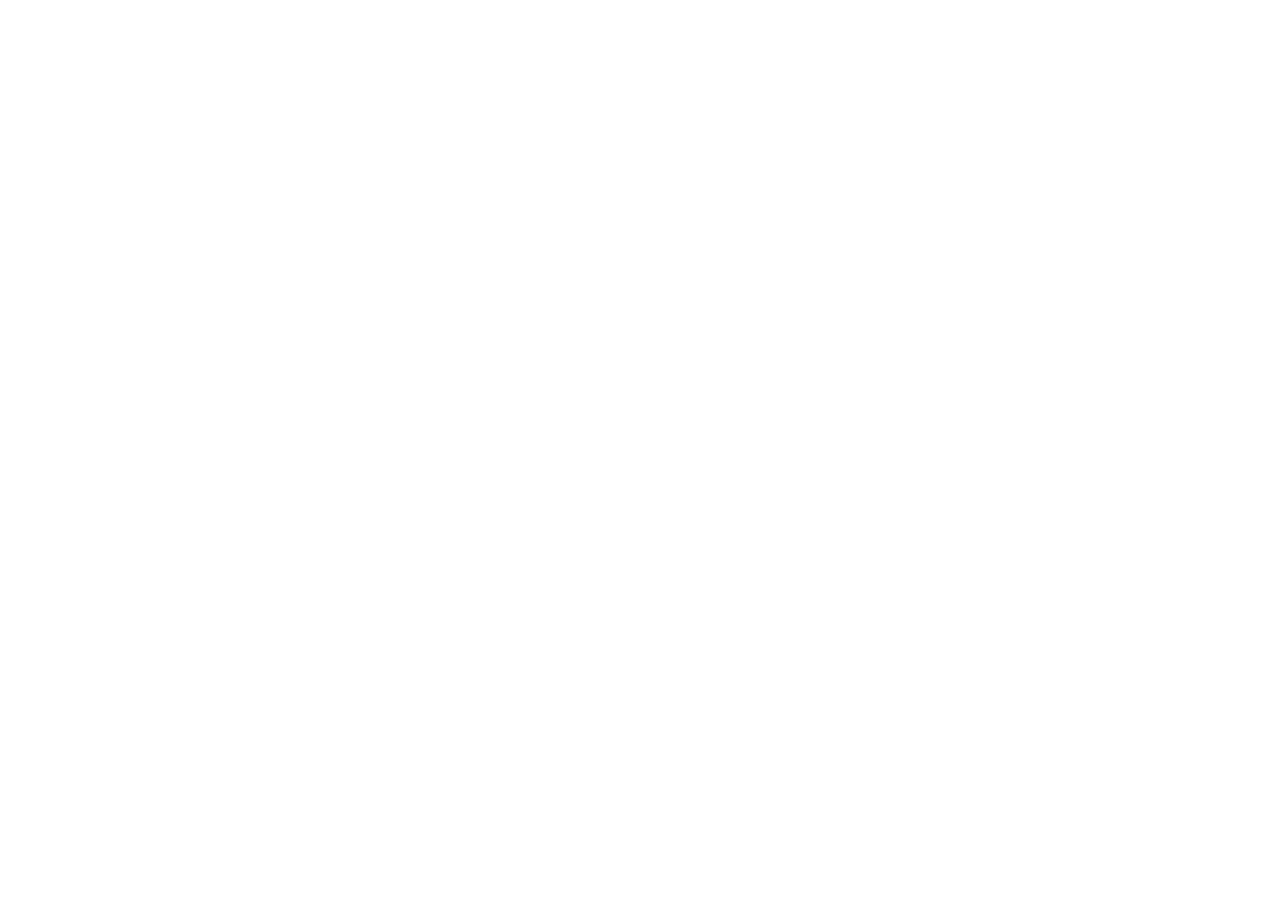
==== web/profile/index.html @ 44ee3125 "draft" ====
<!doctype html>
<html lang="en">
  <head>
    <meta charset="UTF-8" />
    <meta name="viewport" content="width=device-width, initial-scale=1.0" />
    <title>Document</title>
  </head>
  <body></body>
</html>
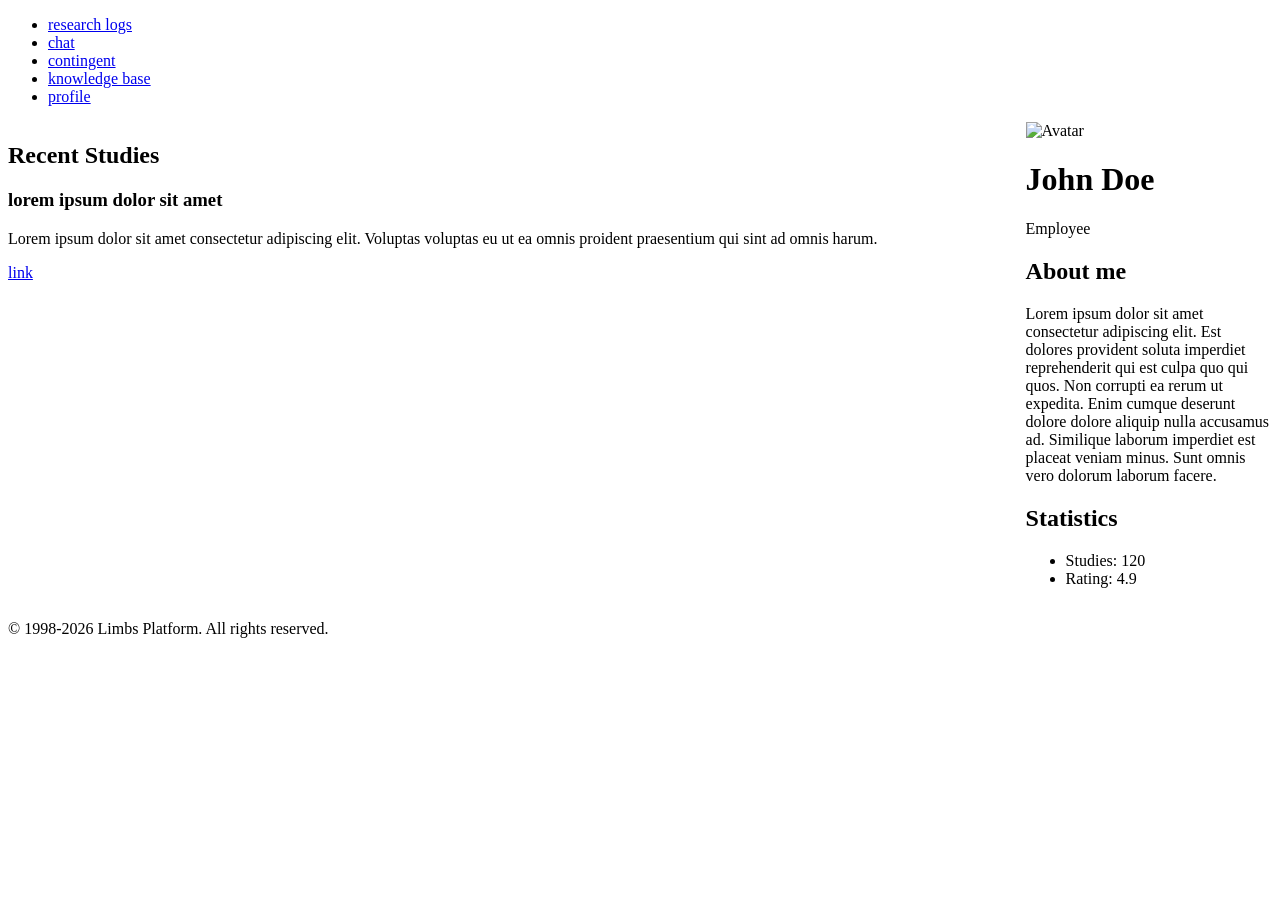
==== commit 1d85be3b: "A bit of web" ====
--- a/web/profile/index.html
+++ b/web/profile/index.html
@@ -3,7 +3,71 @@
   <head>
     <meta charset="UTF-8" />
     <meta name="viewport" content="width=device-width, initial-scale=1.0" />
-    <title>Document</title>
+
+    <link rel="stylesheet" href="/css/base.css" />
+    <link rel="stylesheet" href="index.css" />
+    <script src="/js/index.js" defer></script>
+
+    <title>L.I.M.B.S.</title>
   </head>
-  <body></body>
+  <body>
+    <header>
+      <nav>
+        <ul>
+          <li><a href="/research-logs">research logs</a></li>
+          <li><a href="/chat">chat</a></li>
+          <li><a href="/contingent">contingent</a></li>
+          <li><a href="/knowledge-base">knowledge base</a></li>
+          <li><a href="/profile">profile</a></li>
+        </ul>
+      </nav>
+    </header>
+
+    <main class="parent">
+      <div class="div5">
+        <div>
+          <section>
+            <h2>Recent Studies</h2>
+            <article>
+              <h3>lorem ipsum dolor sit amet</h3>
+              <p>
+                Lorem ipsum dolor sit amet consectetur adipiscing elit. Voluptas
+                voluptas eu ut ea omnis proident praesentium qui sint ad omnis
+                harum.
+              </p>
+              <a href="/researches/099d6l" target="_blank">link</a>
+            </article>
+          </section>
+        </div>
+      </div>
+      <div class="div7">
+        <header>
+          <img src="/public/test.png" height="150px" alt="Avatar" />
+          <h1>John Doe</h1>
+          <p>Employee</p>
+        </header>
+        <section>
+          <h2>About me</h2>
+          <p>
+            Lorem ipsum dolor sit amet consectetur adipiscing elit. Est dolores
+            provident soluta imperdiet reprehenderit qui est culpa quo qui quos.
+            Non corrupti ea rerum ut expedita. Enim cumque deserunt dolore
+            dolore aliquip nulla accusamus ad. Similique laborum imperdiet est
+            placeat veniam minus. Sunt omnis vero dolorum laborum facere.
+          </p>
+        </section>
+        <aside>
+          <h2>Statistics</h2>
+          <ul>
+            <li>Studies: 120</li>
+            <li>Rating: 4.9</li>
+          </ul>
+        </aside>
+      </div>
+    </main>
+
+    <footer>
+      <p>&copy; 1998-2026 Limbs Platform. All rights reserved.</p>
+    </footer>
+  </body>
 </html>
--- a/web/profile/index.css
+++ b/web/profile/index.css
@@ -0,0 +1,16 @@
+.parent {
+  display: grid;
+  grid-template-columns: repeat(5, 1fr);
+  grid-template-rows: repeat(5, 1fr);
+  gap: 8px;
+}
+
+.div5 {
+  grid-column: span 4 / span 4;
+  grid-row: span 5 / span 5;
+}
+
+.div7 {
+  grid-row: span 5 / span 5;
+  grid-column-start: 5;
+}
